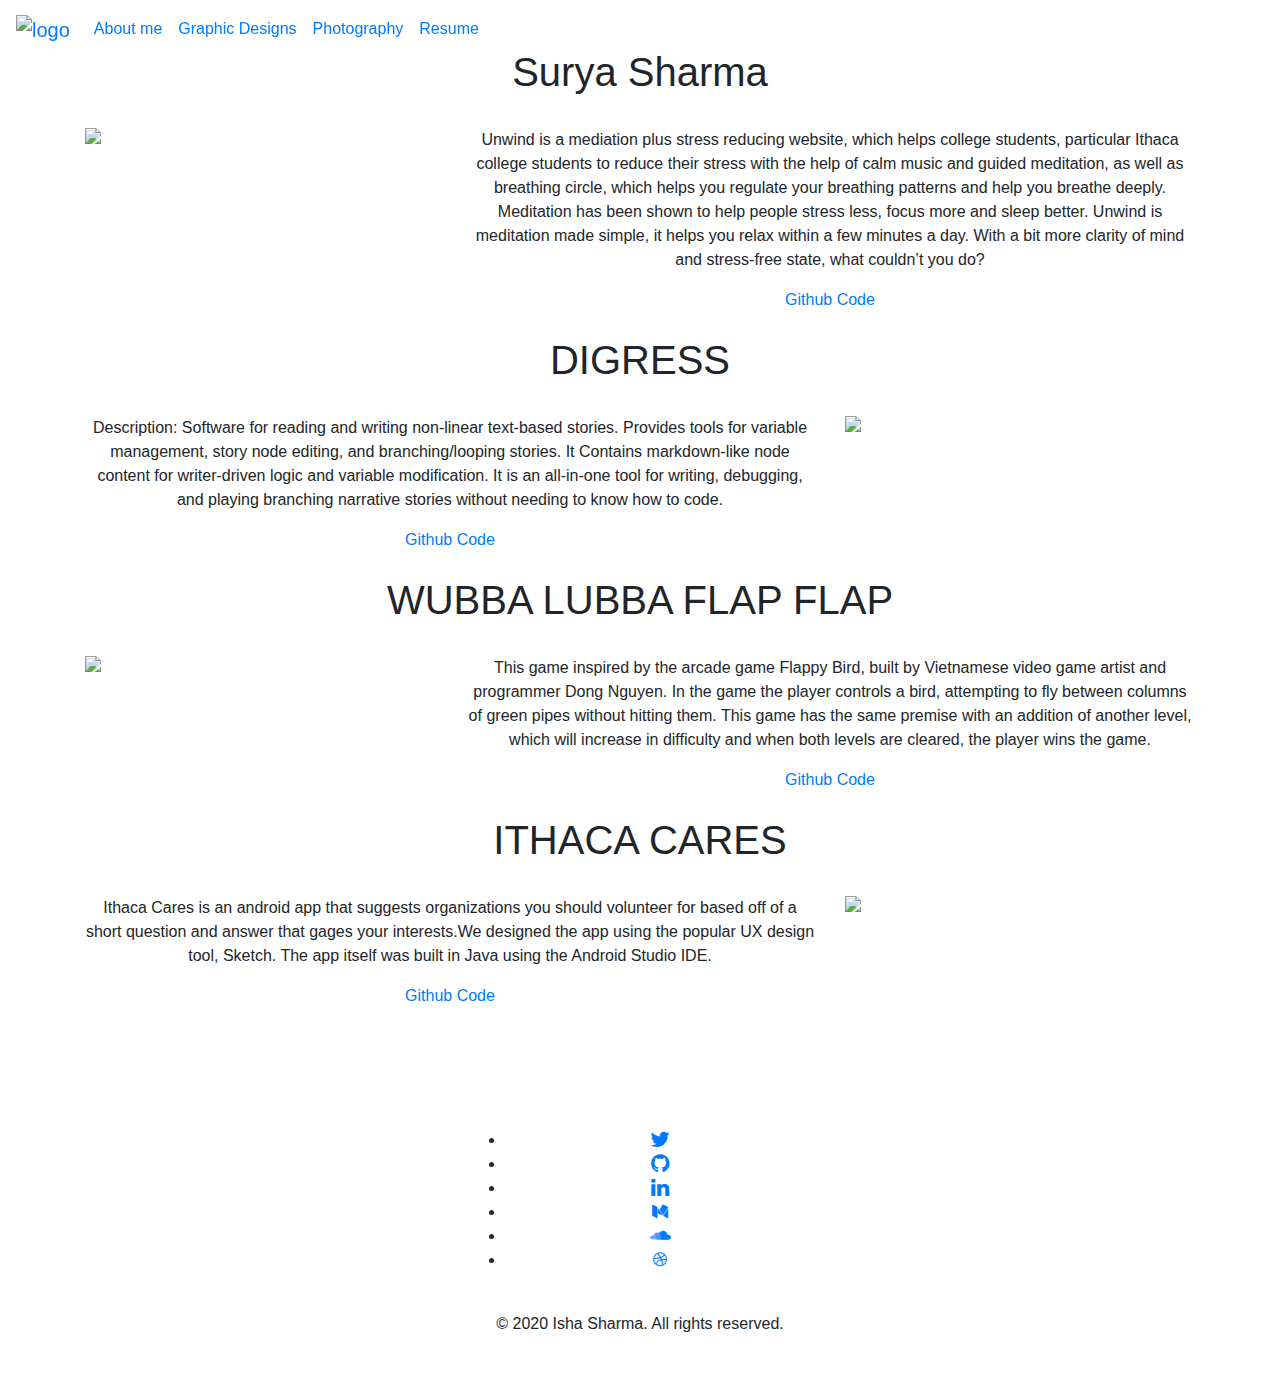
==== index.html @ 68c73d36 "Add files via upload" ====
<!DOCTYPE html>
<html>

<head>
    <meta charset="utf-8">
    <title>Surya Sharma</title>

    <!---Icon-->
    <link rel="icon" href="images%2520/unnamed.gif" type="image/x-icon">
    <meta name="viewport" content="width=device-width, initial-scale=1">
    <link rel="stylesheet" href="https://maxcdn.bootstrapcdn.com/bootstrap/4.5.2/css/bootstrap.min.css">
    <link rel="stylesheet" href="https://cdnjs.cloudflare.com/ajax/libs/font-awesome/4.7.0/css/font-awesome.min.css">
    <script src="https://ajax.googleapis.com/ajax/libs/jquery/3.5.1/jquery.min.js"></script>
    <script src="https://cdnjs.cloudflare.com/ajax/libs/popper.js/1.16.0/umd/popper.min.js"></script>
    <script src="https://maxcdn.bootstrapcdn.com/bootstrap/4.5.2/js/bootstrap.min.js"></script>

    <script src="js/myjs.js"></script>
    <!-- link in style sheets -->
    <link href="css/style.css" type="text/css" rel="stylesheet" />
    <!-- include JS scripts -->
</head>

<body>

    <nav class="navbar navbar-expand-md bgcol bg-fade fixed-top">
        <a class="navbar-brand" href="index.html">
            <img src="images/me.jpg" alt="logo" style="width:100px;">
        </a>
        <button class="navbar-toggler custom-toggler" type="button" data-toggle="collapse" data-target="#navbarSupportedContent" aria-controls="navbarSupportedContent" aria-expanded="false" aria-label="Toggle navigation">
            <span class="navbar-toggler-icon my-toggler"></span>
        </button>

        <div class="collapse navbar-collapse" id="navbarsExampleDefault">
            <ul class="navbar-nav mr-auto">
                <li class="nav-item active">
                    <a class="nav-link" href="#section2">About me<span class="sr-only">(current)</span></a>
                </li>
                <li class="nav-item">
                    <a class="nav-link" href="#section3">Graphic Designs</a>
                </li>
                <li class="nav-item">
                    <a class="nav-link" href="#section4">Photography</a>
                </li>
                <li class="nav-item">
                    <a class="nav-link" href="#section5">Resume</a>
                </li>
            </ul>
        </div>
    </nav>

    <section class="section2 pt-5">
        <div class="container">
            <h1 class="text1 d-block mx-auto text-center">Surya Sharma</h1>
            <br>
            <div class="row">
                <div class="col-lg-4 col-sm-12"> <img src="images/me.jpg" class="img-fluid mx-auto d-block sizeimg2">
                </div>
                <div class="col-lg-8 col-sm-12">
                    <p class=" text3 d-block mx-auto text-center">Unwind is a mediation plus stress reducing website, which helps college students, particular Ithaca college students to reduce their stress with the help of calm music and guided meditation, as well as breathing circle, which helps you regulate your breathing patterns and help you breathe deeply. Meditation has been shown to help people stress less, focus more and sleep better. Unwind is meditation made simple, it helps you relax within a few minutes a day. With a bit more clarity of mind and stress-free state, what couldn’t you do?</p>
                    <a class="text2 d-block mx-auto text-center" href="https://github.com/Ishasharmax/Unwind">Github Code</a>
                </div>
            </div>
            <br>
            <h1 class="text1 d-block mx-auto text-center">DIGRESS</h1>
            <br>
            <div class="row">
                <div class="col-lg-8 col-sm-12">
                    <p class="text3 d-block mx-auto text-center">Description: Software for reading and writing non-linear text-based stories. Provides tools for variable management, story node editing, and branching/looping stories. It Contains markdown-like node content for writer-driven logic and variable modification. It is an all-in-one tool for writing, debugging, and playing branching narrative stories without needing to know how to code.</p>
                    <a class="text2 d-block mx-auto text-center" href="https://github.com/Ishasharmax/Digress">Github Code</a>
                </div>
                <div class="col-lg-4 col-sm-12"> <img src="images/download(18).png" class="img-fluid mx-auto d-block sizeimg2">
                </div>
            </div>
            <br>
            <h1 class="text1 d-block mx-auto text-center">WUBBA LUBBA FLAP FLAP</h1>
            <br>
            <div class="row">
                <div class="col-lg-4 col-sm-12"> <img src="images/wlff.png" class="img-fluid mx-auto d-block sizeimg2">
                </div>
                <div class="col-lg-8 col-sm-12">
                    <p class="text3 d-block mx-auto text-center">This game inspired by the arcade game Flappy Bird, built by Vietnamese video game artist and programmer Dong Nguyen. In the game the player controls a bird, attempting to fly between columns of green pipes without hitting them. This game has the same premise with an addition of another level, which will increase in difficulty and when both levels are cleared, the player wins the game.</p>
                    <a class="text2 d-block mx-auto text-center" href="https://github.com/Ishasharmax/WubbaLubbaFlapFlap">Github Code</a>
                </div>
            </div>
            <br>
            <h1 class="text1 d-block mx-auto text-center">ITHACA CARES</h1>
            <br>
            <div class="row">
                <div class="col-lg-8 col-sm-12">
                    <p class="text3 d-block mx-auto text-center">Ithaca Cares is an android app that suggests organizations you should volunteer for based off of a short question and answer that gages your interests.We designed the app using the popular UX design tool, Sketch. The app itself was built in Java using the Android Studio IDE.</p>
                    <a class="text2 d-block mx-auto text-center" href="https://github.com/polleyk/ithaca-care">Github Code</a>

                </div>
                <div class="col-lg-4 col-sm-12"> <img src="images/ic.jpg" class="img-fluid mx-auto d-block sizeimg2">
                </div>
            </div>
        </div>
    </section>

    <footer class="footer mt-5 pt-5 pb-5">
        <div class="container">

            <div class="row">
                <div class="col-lg-4">
                </div>
                <div class="col-lg-4 col-sm-12">
                    <br />
                    <div align="center" class="socialbtns">
                        <ul>
                            <li><a href="https://twitter.com/ishasharmax" class="fa fa-lg fa-twitter"></a></li>
                            <li><a href="https://github.com/Ishasharmax" class="fa fa-lg fa-github"></a></li>
                            <li><a href="https://www.linkedin.com/in/ishasharmax/" class="fa fa-lg fa-linkedin"></a></li>
                            <li><a href="https://medium.com/@ishasharmax" class="fa fa-medium"></a></li>
                            <li><a href="https://soundcloud.com/isha-sharma-xx" class="fa fa-soundcloud"></a></li>
                            <li><a href="https://dribbble.com/ishasharmax" class="fa fa-dribbble"></a></li>

                        </ul>
                    </div>
                </div>
                <div class="col-lg-4">
                </div>
            </div>
        </div>
        <br>
        <p class="text-center text5">© 2020 Isha Sharma. All rights reserved.</p>

    </footer>
</body>

</html>
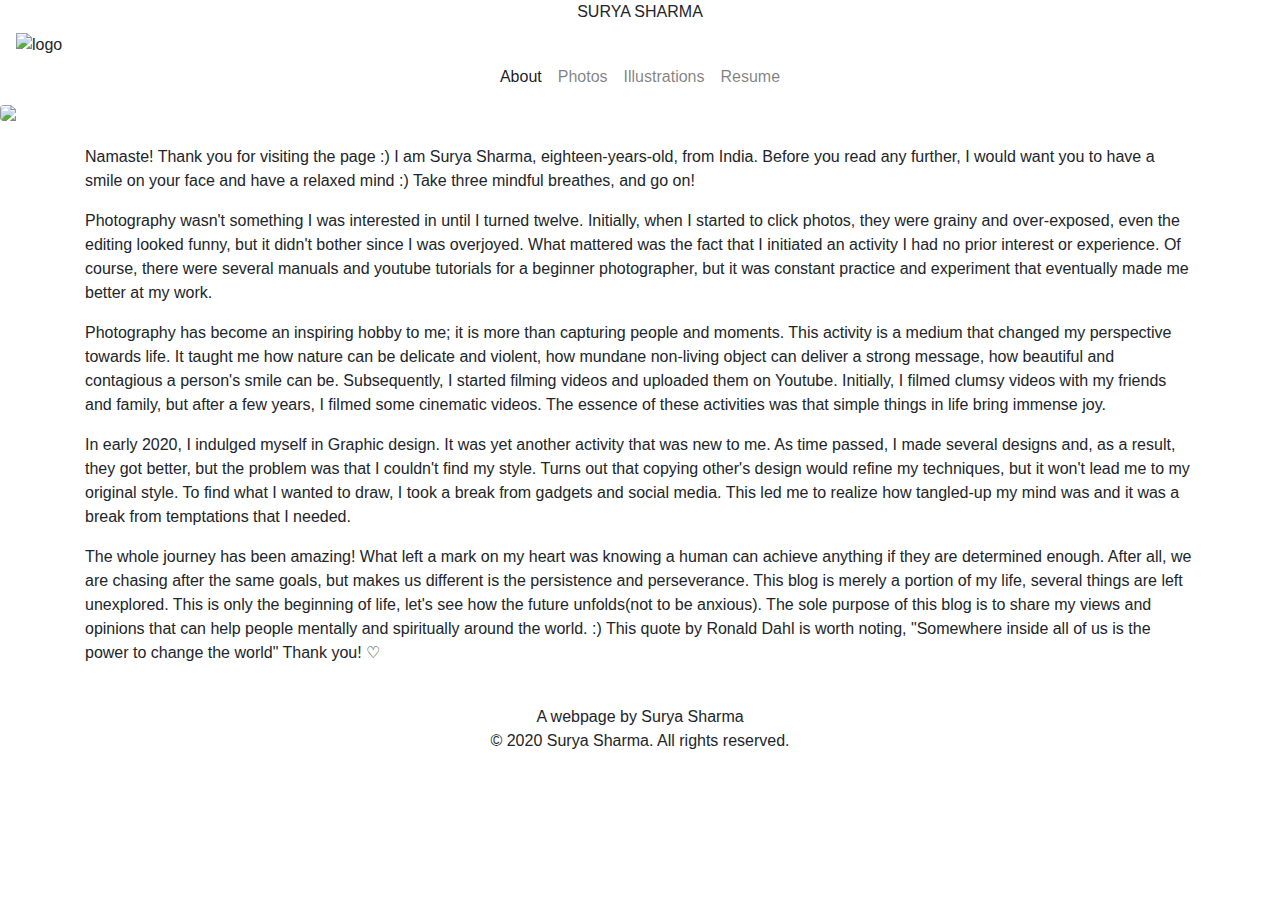
==== commit 70f4b742: "Add files via upload" ====
--- a/index.html
+++ b/index.html
@@ -2,129 +2,112 @@
 <html>
 
 <head>
-    <meta charset="utf-8">
-    <title>Surya Sharma</title>
+    <meta charset="UTF-8">
+    <meta name="description" content="Free Web tutorials">
+    <meta name="keywords" content="HTML, CSS, JavaScript">
+    <meta name="author" content="Surya Sharma">
+    <meta name="viewport" content="width=device-width, initial-scale=1.0">
+    <link rel="stylesheet" href="https://stackpath.bootstrapcdn.com/bootstrap/4.5.2/css/bootstrap.min.css" integrity="sha384-JcKb8q3iqJ61gNV9KGb8thSsNjpSL0n8PARn9HuZOnIxN0hoP+VmmDGMN5t9UJ0Z" crossorigin="anonymous">
+    <link rel="stylesheet" href="https://cdnjs.cloudflare.com/ajax/libs/font-awesome/4.7.0/css/font-awesome.min.css">
 
-    <!---Icon-->
-    <link rel="icon" href="images%2520/unnamed.gif" type="image/x-icon">
-    <meta name="viewport" content="width=device-width, initial-scale=1">
-    <link rel="stylesheet" href="https://maxcdn.bootstrapcdn.com/bootstrap/4.5.2/css/bootstrap.min.css">
-    <link rel="stylesheet" href="https://cdnjs.cloudflare.com/ajax/libs/font-awesome/4.7.0/css/font-awesome.min.css">
-    <script src="https://ajax.googleapis.com/ajax/libs/jquery/3.5.1/jquery.min.js"></script>
-    <script src="https://cdnjs.cloudflare.com/ajax/libs/popper.js/1.16.0/umd/popper.min.js"></script>
-    <script src="https://maxcdn.bootstrapcdn.com/bootstrap/4.5.2/js/bootstrap.min.js"></script>
+    <link rel="stylesheet" href="css1/number1.css">
 
-    <script src="js/myjs.js"></script>
-    <!-- link in style sheets -->
-    <link href="css/style.css" type="text/css" rel="stylesheet" />
-    <!-- include JS scripts -->
+    <title> PERSONAL WEBPAGE </title>
 </head>
 
 <body>
 
-    <nav class="navbar navbar-expand-md bgcol bg-fade fixed-top">
-        <a class="navbar-brand" href="index.html">
-            <img src="images/me.jpg" alt="logo" style="width:100px;">
-        </a>
-        <button class="navbar-toggler custom-toggler" type="button" data-toggle="collapse" data-target="#navbarSupportedContent" aria-controls="navbarSupportedContent" aria-expanded="false" aria-label="Toggle navigation">
-            <span class="navbar-toggler-icon my-toggler"></span>
+    <header class="text-center"> SURYA SHARMA </header>
+
+    <nav class="navbar navbar-expand-lg navbar-light mx-auto d-block">
+        <img src="css/source.gif" alt="logo" class="img1">
+        <button class="navbar-toggler" type="button" data-toggle="collapse" data-target="#navbarSupportedContent" aria-controls="navbarSupportedContent" aria-expanded="false" aria-label="Toggle navigation">
+
+            <span class="navbar-toggler-icon"></span>
         </button>
 
-        <div class="collapse navbar-collapse" id="navbarsExampleDefault">
-            <ul class="navbar-nav mr-auto">
+
+        <div class="collapse navbar-collapse" id="navbarSupportedContent">
+
+            <ul class="navbar-nav mr-auto text12 mx-auto">
                 <li class="nav-item active">
-                    <a class="nav-link" href="#section2">About me<span class="sr-only">(current)</span></a>
+
+                    <a class="nav-link" href="page1.html">About<span class="sr-only">(current)</span></a>
                 </li>
                 <li class="nav-item">
-                    <a class="nav-link" href="#section3">Graphic Designs</a>
+                    <a class="nav-link" href="page2.html">Photos</a>
                 </li>
                 <li class="nav-item">
-                    <a class="nav-link" href="#section4">Photography</a>
+                    <a class="nav-link" href="page3.html">Illustrations</a>
                 </li>
                 <li class="nav-item">
-                    <a class="nav-link" href="#section5">Resume</a>
+                    <a class="nav-link" href="page2.html">Resume</a>
                 </li>
             </ul>
         </div>
     </nav>
 
-    <section class="section2 pt-5">
-        <div class="container">
-            <h1 class="text1 d-block mx-auto text-center">Surya Sharma</h1>
-            <br>
+    <img src="photo.JPG" class="photo1 d-block mx-auto rounded">
+
+    <br>
+    <section id="section1">
+        <div class="container mar1">
             <div class="row">
-                <div class="col-lg-4 col-sm-12"> <img src="images/me.jpg" class="img-fluid mx-auto d-block sizeimg2">
-                </div>
-                <div class="col-lg-8 col-sm-12">
-                    <p class=" text3 d-block mx-auto text-center">Unwind is a mediation plus stress reducing website, which helps college students, particular Ithaca college students to reduce their stress with the help of calm music and guided meditation, as well as breathing circle, which helps you regulate your breathing patterns and help you breathe deeply. Meditation has been shown to help people stress less, focus more and sleep better. Unwind is meditation made simple, it helps you relax within a few minutes a day. With a bit more clarity of mind and stress-free state, what couldn’t you do?</p>
-                    <a class="text2 d-block mx-auto text-center" href="https://github.com/Ishasharmax/Unwind">Github Code</a>
-                </div>
-            </div>
-            <br>
-            <h1 class="text1 d-block mx-auto text-center">DIGRESS</h1>
-            <br>
-            <div class="row">
-                <div class="col-lg-8 col-sm-12">
-                    <p class="text3 d-block mx-auto text-center">Description: Software for reading and writing non-linear text-based stories. Provides tools for variable management, story node editing, and branching/looping stories. It Contains markdown-like node content for writer-driven logic and variable modification. It is an all-in-one tool for writing, debugging, and playing branching narrative stories without needing to know how to code.</p>
-                    <a class="text2 d-block mx-auto text-center" href="https://github.com/Ishasharmax/Digress">Github Code</a>
-                </div>
-                <div class="col-lg-4 col-sm-12"> <img src="images/download(18).png" class="img-fluid mx-auto d-block sizeimg2">
-                </div>
-            </div>
-            <br>
-            <h1 class="text1 d-block mx-auto text-center">WUBBA LUBBA FLAP FLAP</h1>
-            <br>
-            <div class="row">
-                <div class="col-lg-4 col-sm-12"> <img src="images/wlff.png" class="img-fluid mx-auto d-block sizeimg2">
-                </div>
-                <div class="col-lg-8 col-sm-12">
-                    <p class="text3 d-block mx-auto text-center">This game inspired by the arcade game Flappy Bird, built by Vietnamese video game artist and programmer Dong Nguyen. In the game the player controls a bird, attempting to fly between columns of green pipes without hitting them. This game has the same premise with an addition of another level, which will increase in difficulty and when both levels are cleared, the player wins the game.</p>
-                    <a class="text2 d-block mx-auto text-center" href="https://github.com/Ishasharmax/WubbaLubbaFlapFlap">Github Code</a>
-                </div>
-            </div>
-            <br>
-            <h1 class="text1 d-block mx-auto text-center">ITHACA CARES</h1>
-            <br>
-            <div class="row">
-                <div class="col-lg-8 col-sm-12">
-                    <p class="text3 d-block mx-auto text-center">Ithaca Cares is an android app that suggests organizations you should volunteer for based off of a short question and answer that gages your interests.We designed the app using the popular UX design tool, Sketch. The app itself was built in Java using the Android Studio IDE.</p>
-                    <a class="text2 d-block mx-auto text-center" href="https://github.com/polleyk/ithaca-care">Github Code</a>
+                <div class="col-12">
 
-                </div>
-                <div class="col-lg-4 col-sm-12"> <img src="images/ic.jpg" class="img-fluid mx-auto d-block sizeimg2">
+                    <p>
+                        Namaste! Thank you for visiting the page :)
+
+                        I am Surya Sharma, eighteen-years-old, from India. Before you read any further, I would want you to have a smile on your face and have a relaxed mind :) Take three mindful breathes, and go on! </p>
+
+
+
+                    <p class="text center">
+                        Photography wasn't something I was interested in until I turned twelve. Initially, when I started to click photos, they were grainy and over-exposed, even the editing looked funny, but it didn't bother since I was overjoyed. What mattered was the fact that I initiated an activity I had no prior interest or experience. Of course, there were several manuals and youtube tutorials for a beginner photographer, but it was constant practice and experiment that eventually made me better at my work. </p>
+
+
+
+                    <p>
+
+                        Photography has become an inspiring hobby to me; it is more than capturing people and moments. This activity is a medium that changed my perspective towards life. It taught me how nature can be delicate and violent, how mundane non-living object can deliver a strong message, how beautiful and contagious a person's smile can be.
+
+                        Subsequently, I started filming videos and uploaded them on Youtube. Initially, I filmed clumsy videos with my friends and family, but after a few years, I filmed some cinematic videos. The essence of these activities was that simple things in life bring immense joy. </p>
+
+
+
+                    <p> In early 2020, I indulged myself in Graphic design. It was yet another activity that was new to me. As time passed, I made several designs and, as a result, they got better, but the problem was that I couldn't find my style. Turns out that copying other's design would refine my techniques, but it won't lead me to my original style.
+
+                        To find what I wanted to draw, I took a break from gadgets and social media. This led me to realize how tangled-up my mind was and it was a break from temptations that I needed.
+
+                    </p>
+
+
+                    <p> The whole journey has been amazing! What left a mark on my heart was knowing a human can achieve anything if they are determined enough. After all, we are chasing after the same goals, but makes us different is the persistence and perseverance.
+
+                        This blog is merely a portion of my life, several things are left unexplored. This is only the beginning of life, let's see how the future unfolds(not to be anxious). The sole purpose of this blog is to share my views and opinions that can help people mentally and spiritually around the world. :)
+
+                        This quote by Ronald Dahl is worth noting,
+                        "Somewhere inside all of us is the power to change the world"
+
+                        Thank you!
+                        ♡
+
+                    </p>
                 </div>
             </div>
         </div>
     </section>
 
-    <footer class="footer mt-5 pt-5 pb-5">
-        <div class="container">
+    <br>
+    <footer class="text-center"> A webpage by Surya Sharma </footer>
 
-            <div class="row">
-                <div class="col-lg-4">
-                </div>
-                <div class="col-lg-4 col-sm-12">
-                    <br />
-                    <div align="center" class="socialbtns">
-                        <ul>
-                            <li><a href="https://twitter.com/ishasharmax" class="fa fa-lg fa-twitter"></a></li>
-                            <li><a href="https://github.com/Ishasharmax" class="fa fa-lg fa-github"></a></li>
-                            <li><a href="https://www.linkedin.com/in/ishasharmax/" class="fa fa-lg fa-linkedin"></a></li>
-                            <li><a href="https://medium.com/@ishasharmax" class="fa fa-medium"></a></li>
-                            <li><a href="https://soundcloud.com/isha-sharma-xx" class="fa fa-soundcloud"></a></li>
-                            <li><a href="https://dribbble.com/ishasharmax" class="fa fa-dribbble"></a></li>
 
-                        </ul>
-                    </div>
-                </div>
-                <div class="col-lg-4">
-                </div>
-            </div>
-        </div>
-        <br>
-        <p class="text-center text5">© 2020 Isha Sharma. All rights reserved.</p>
+    <script src="https://code.jquery.com/jquery-3.5.1.slim.min.js" integrity="sha384-DfXdz2htPH0lsSSs5nCTpuj/zy4C+OGpamoFVy38MVBnE+IbbVYUew+OrCXaRkfj" crossorigin="anonymous"></script>
+    <script src="https://cdn.jsdelivr.net/npm/popper.js@1.16.1/dist/umd/popper.min.js" integrity="sha384-9/reFTGAW83EW2RDu2S0VKaIzap3H66lZH81PoYlFhbGU+6BZp6G7niu735Sk7lN" crossorigin="anonymous"></script>
+    <script src="https://stackpath.bootstrapcdn.com/bootstrap/4.5.2/js/bootstrap.min.js" integrity="sha384-B4gt1jrGC7Jh4AgTPSdUtOBvfO8shuf57BaghqFfPlYxofvL8/KUEfYiJOMMV+rV" crossorigin="anonymous"></script>
+    <p class="text-center text5">© 2020 Surya Sharma. All rights reserved.</p>
 
-    </footer>
+
 </body>
 
 </html>
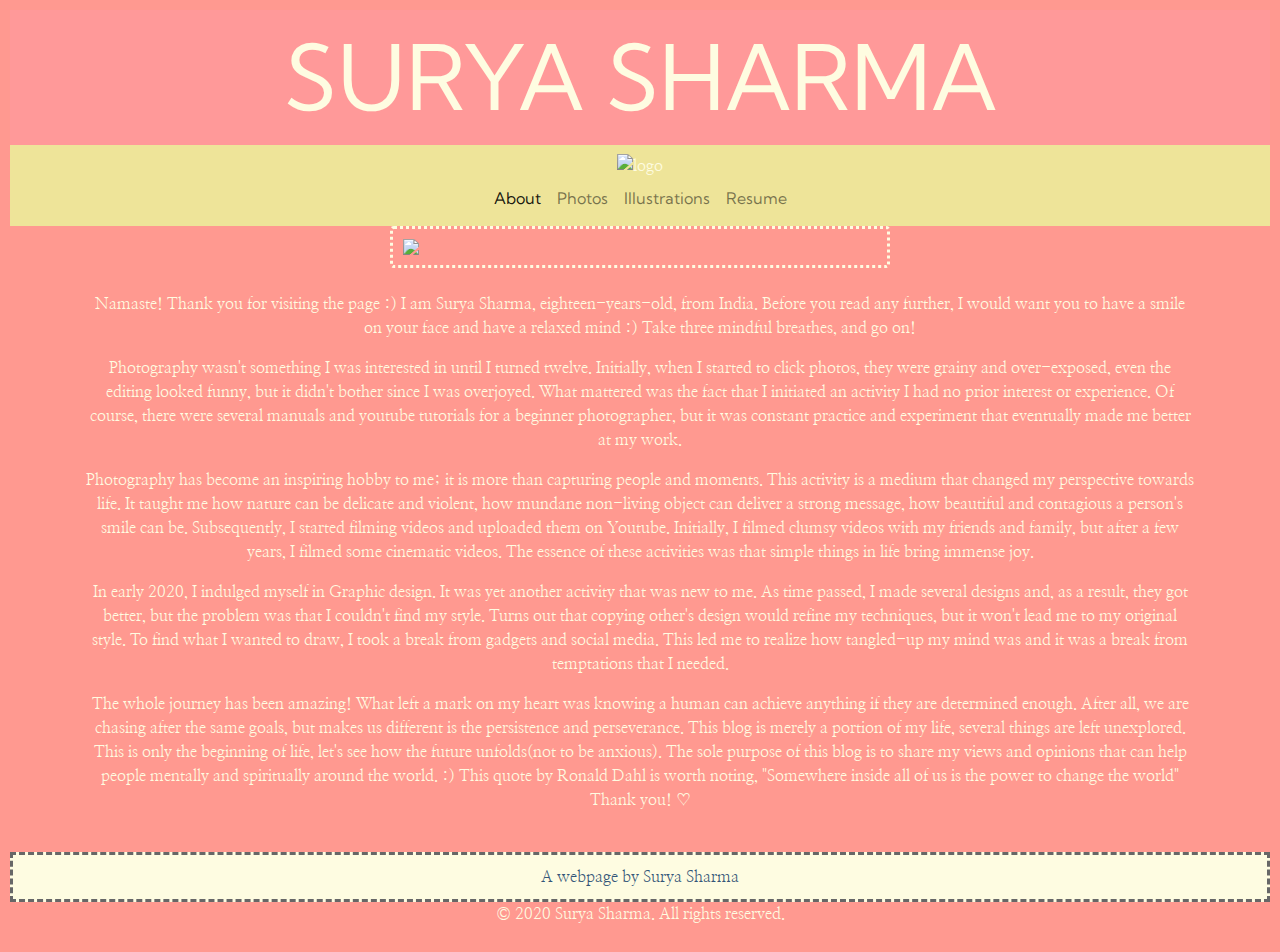
==== commit 86ac29f5: "Update index.html" ====
--- a/index.html
+++ b/index.html
@@ -10,7 +10,7 @@
     <link rel="stylesheet" href="https://stackpath.bootstrapcdn.com/bootstrap/4.5.2/css/bootstrap.min.css" integrity="sha384-JcKb8q3iqJ61gNV9KGb8thSsNjpSL0n8PARn9HuZOnIxN0hoP+VmmDGMN5t9UJ0Z" crossorigin="anonymous">
     <link rel="stylesheet" href="https://cdnjs.cloudflare.com/ajax/libs/font-awesome/4.7.0/css/font-awesome.min.css">
 
-    <link rel="stylesheet" href="css1/number1.css">
+    <link rel="stylesheet" href="css/number1.css">
 
     <title> PERSONAL WEBPAGE </title>
 </head>
--- a/css/number1.css
+++ b/css/number1.css
@@ -0,0 +1,172 @@
+@import url('https://fonts.googleapis.com/css2?family=Kumbh+Sans:wght@300&family=Permanent+Marker&display=swap');
+@import url('https://fonts.googleapis.com/css2?family=Nanum+Myeongjo&display=swap');
+@import url('//maxcdn.bootstrapcdn.com/font-awesome/4.3.0/css/font-awesome.min.css');
+
+
+header {
+    color: #fefce1;
+    background-color: #ff9999;
+    font-family: 'Kumbh Sans', sans-serif;
+    font-size: 90px;
+}
+
+body {
+    color: #fefce1;
+    background-color: #ff9990;
+    font-family: 'Nanum Myeongjo', serif;
+    padding: 10px;
+    text-align: center
+}
+
+.photo1 {
+    border: 5px solid #345678;
+    border: dotted;
+    padding: 10px;
+    width: 500px;
+
+}
+
+footer {
+    color: #345678;
+    background-color: #fefce1;
+    font-family: 'Nanum Myeongjo', serif;
+    padding: 10px;
+    text-align: center;
+    border: dashed;
+    border-color: #676767;
+}
+
+nav {
+    background-color: #eee499;
+}
+
+.img1 {
+    width: 100px;
+}
+
+.text12 {
+    font-family: 'Kumbh Sans', sans-serif;
+}
+
+.img2 {
+    width: 200px;
+    padding: 10px;
+    image-orientation: circle;
+
+}
+
+.img3 {
+    width: 200px;
+    padding: 10px;
+}
+
+.texthead {
+    font-family: 'Kumbh Sans', sans-serif;
+    text-align: center;
+    color: #667898;
+    text-decoration: underline;
+    text-decoration-style: dotted;
+
+}
+
+.texthead2 {
+    font-family: 'Kumbh Sans', sans-serif;
+    text-align: center;
+    color: #667898;
+    text-decoration: underline;
+    text-decoration-style: dotted;
+}
+
+.img4 {
+    width: 200px;
+    padding: 10px;
+
+}
+
+.img5 {
+    width: 200px;
+    padding: 10px;
+
+}
+
+.img6 {
+    width: 200px;
+    padding: 10px;
+
+}
+
+
+
+
+
+a,
+a:hover {
+    color: #000;
+    text-decoration: none;
+    padding: 5px;
+}
+
+.socialbtnsbtnsbtns,
+.socialbtnsbtnsbtns ul,
+.socialbtnsbtnsbtns li {
+    margin: 0;
+    padding: 5px;
+}
+
+.socialbtnsbtnsbtns li {
+    list-style: none outside none;
+    display: inline-block;
+}
+
+.socialbtns li {
+    list-style: none outside none;
+    display: inline-block;
+}
+
+.socialbtns .fa {
+    color: #FFF;
+    text-shadow: 1px 1px 0px #000,
+        1px -1px 0px #000,
+        -1px 1px 0px #000,
+        -1px -1px 0px #000;
+    -webkit-text-shadow: 1px 1px 0px #000,
+        1px -1px 0px #000,
+        -1px 1px 0px #000,
+        -1px -1px 0px #000;
+    -moz-text-shadow: 1px 1px 0px #000,
+        1px -1px 0px #000,
+        -1px 1px 0px #000,
+        -1px -1px 0px #000;
+    -o-text-shadow: 1px 1px 0px #000,
+        1px -1px 0px #000,
+        -1px 1px 0px #000,
+        -1px -1px 0px #000;
+    transition: all ease-out 0.5s;
+    -moz-transition: all ease-out 0.5s;
+    -webkit-transition: all ease-out 0.5s;
+    -o-transition: all ease-out 0.5s;
+}
+
+.socialbtns .fa:hover {
+    color: #000;
+    text-shadow: 1px 1px 0px #fff,
+        1px -1px 0px #fff,
+        -1px 1px 0px #fff,
+        -1px -1px 0px #fff;
+    -webkit-text-shadow: 1px 1px 0px #fff,
+        1px -1px 0px #fff,
+        -1px 1px 0px #fff,
+        -1px -1px 0px #fff;
+    -moz-text-shadow: 1px 1px 0px #fff,
+        1px -1px 0px #fff,
+        -1px 1px 0px #fff,
+        -1px -1px 0px #fff;
+    -o-text-shadow: 1px 1px 0px #fff,
+        1px -1px 0px #fff,
+        -1px 1px 0px #fff,
+        -1px -1px 0px #fff;
+    transition: all ease 0.5s;
+    -moz-transition: all ease-in 0.5s;
+    -webkit-transition: all ease-in 0.5s;
+    -o-transition: all ease-in 0.5s;
+}